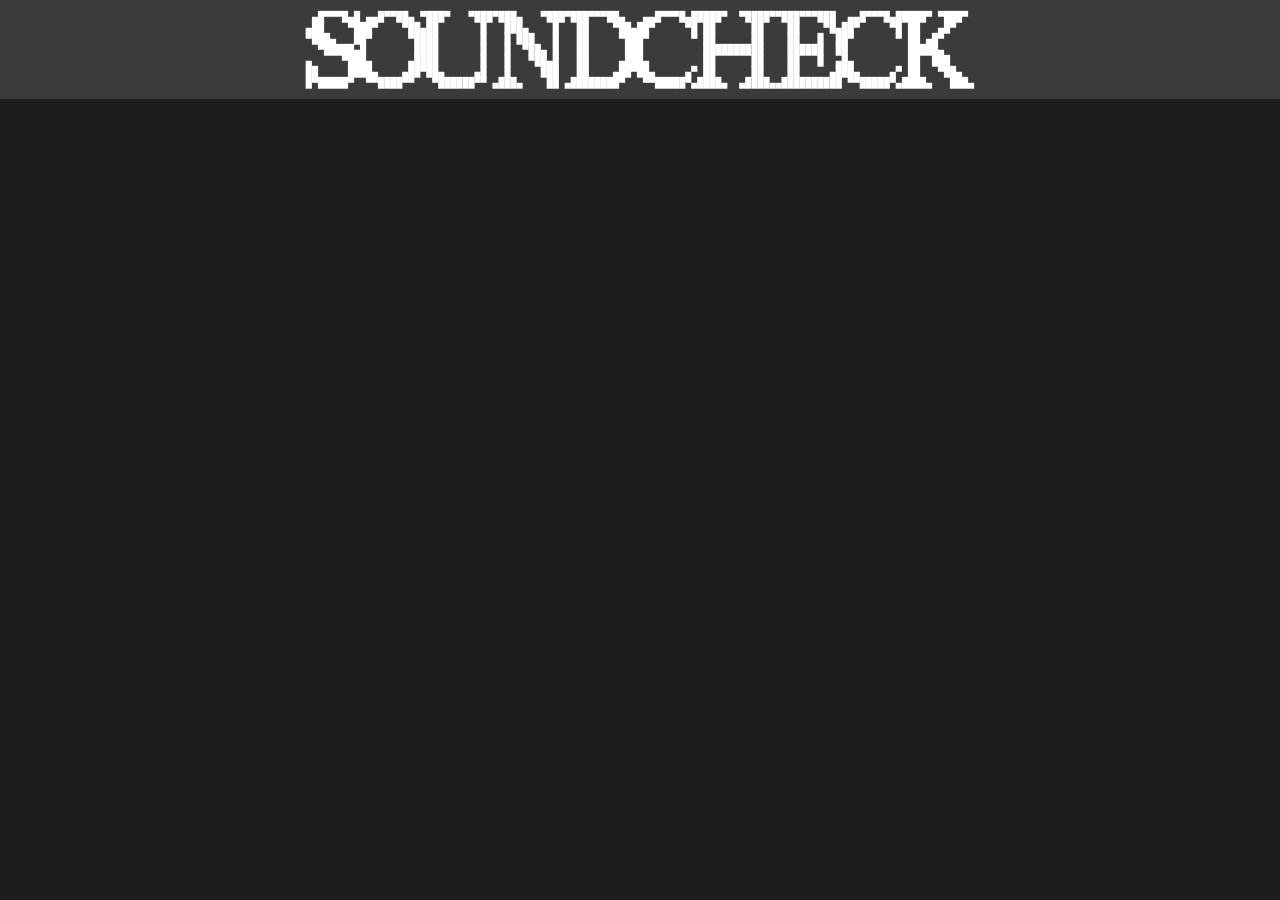
==== index.html @ bcc94f22 "Init" ====
<!DOCTYPE html>
<html lang="en">
<head>
  <meta charset="UTF-8">
  <meta name="viewport" content="width=device-width, initial-scale=1.0">
  <link rel="stylesheet" href="/_style/common.css">
  <link rel="stylesheet" href="/_style/index.css">
  <script src="/_script/common.js" defer></script>
  <script src="/_script/index.js" defer></script>
  
  <!-- Temporary Font --> 
  <link rel="preconnect" href="https://fonts.googleapis.com">
  <link rel="preconnect" href="https://fonts.gstatic.com" crossorigin>
  <link href="https://fonts.googleapis.com/css2?family=Oswald:wght@200..700&display=swap" rel="stylesheet">
  
  <title>SNDCHCK</title>
</head>
<body>
  <header>
    <h1>
      <pre>
                                                                                                               
 ▄█▀▀▀█▄█ ▄▄█▀▀██▄ ▀███▀   ▀███▀███▄   ▀███▀███▀▀▀██▄   ▄▄█▀▀▀█▄█████▀  ▀████▀▀███▀▀▀███  ▄▄█▀▀▀█▄█████▀ ▀███▀ 
▄██    ▀███▀    ▀██▄██       █   ███▄    █   ██    ▀██▄██▀     ▀█ ██      ██    ██    ▀█▄██▀     ▀█ ██   ▄█▀   
▀███▄   ██▀      ▀████       █   █ ███   █   ██     ▀███▀       ▀ ██      ██    ██   █  ██▀       ▀ ██ ▄█▀     
  ▀█████▄█        ████       █   █  ▀██▄ █   ██      ███          ██████████    ██████  ██          █████▄     
▄     ▀███▄      ▄████       █   █   ▀██▄█   ██     ▄███▄         ██      ██    ██   █  ▄█▄         ██  ███    
██     ████▄    ▄██▀██▄     ▄█   █     ███   ██    ▄██▀██▄     ▄▀ ██      ██    ██     ▄███▄     ▄▀ ██   ▀██▄  
█▀█████▀  ▀▀████▀▀   ▀██████▀▀ ▄███▄    ██ ▄████████▀   ▀▀█████▀▄████▄  ▄████▄▄██████████ ▀▀█████▀▄████▄   ███▄
      </pre>
    </h1>
  </header>

</body>
</html>
---- _style/common.css ----
* {
  margin: 0;
  padding: 0;
}

body {
  background-color: #1D1D1D;
  color: #FFFFFF;
  font-family: 'Helvetica', sans-serif;
}
---- _style/index.css ----
header {
  display: flex;
  justify-content: center;
  align-items: center;
  background-color: #FFFFFF22;
}

h1 {
  font-family: "Oswald", sans-serif;
  font-weight: 700;
  /* transform: scaleY(1.2) skewX(-10deg); */
  font-size: 10px;
}
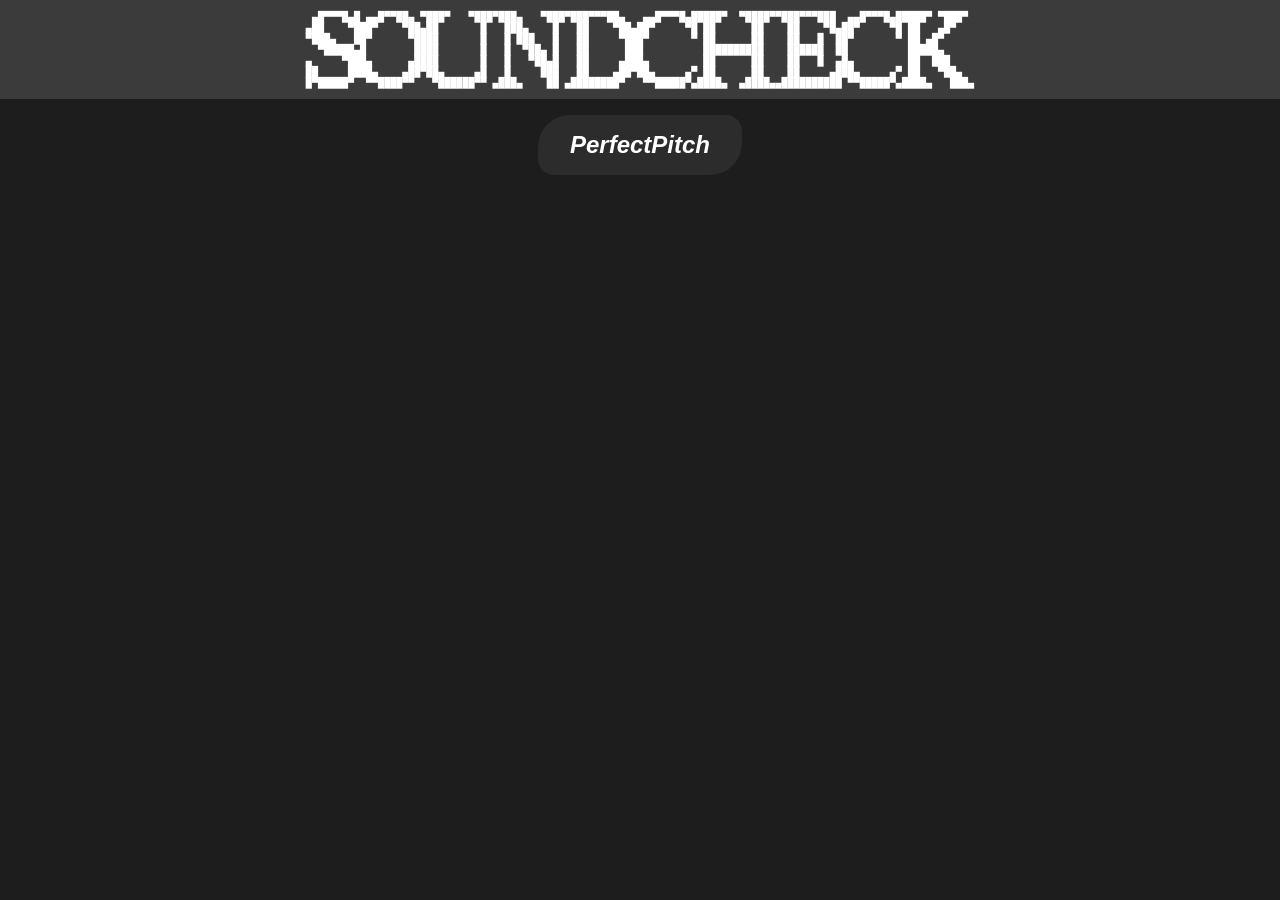
==== commit 0f2d2afa: "Added menu on index" ====
--- a/index.html
+++ b/index.html
@@ -30,6 +30,12 @@
       </pre>
     </h1>
   </header>
-
+  <main>
+    <ul id="main-menu">
+      <li>
+        <a href="perfectpitch/">PerfectPitch</a>
+      </li>
+    </ul>
+  </main>
 </body>
 </html>
--- a/_style/index.css
+++ b/_style/index.css
@@ -11,3 +11,25 @@
   /* transform: scaleY(1.2) skewX(-10deg); */
   font-size: 10px;
 }
+
+#main-menu {
+  list-style: none;
+  display: flex;
+  justify-content: center;
+  align-items: center;
+}
+
+#main-menu li {
+  background-color: #FFFFFF11;
+  margin: 1rem;
+  padding: 1rem 2rem;
+  border-radius: 2rem 1rem;
+}
+
+#main-menu li a {
+  font-style: italic;
+  text-decoration: none;
+  font-size: 1.5rem;
+  font-weight: bold;
+  color: #FFFFFF;
+}
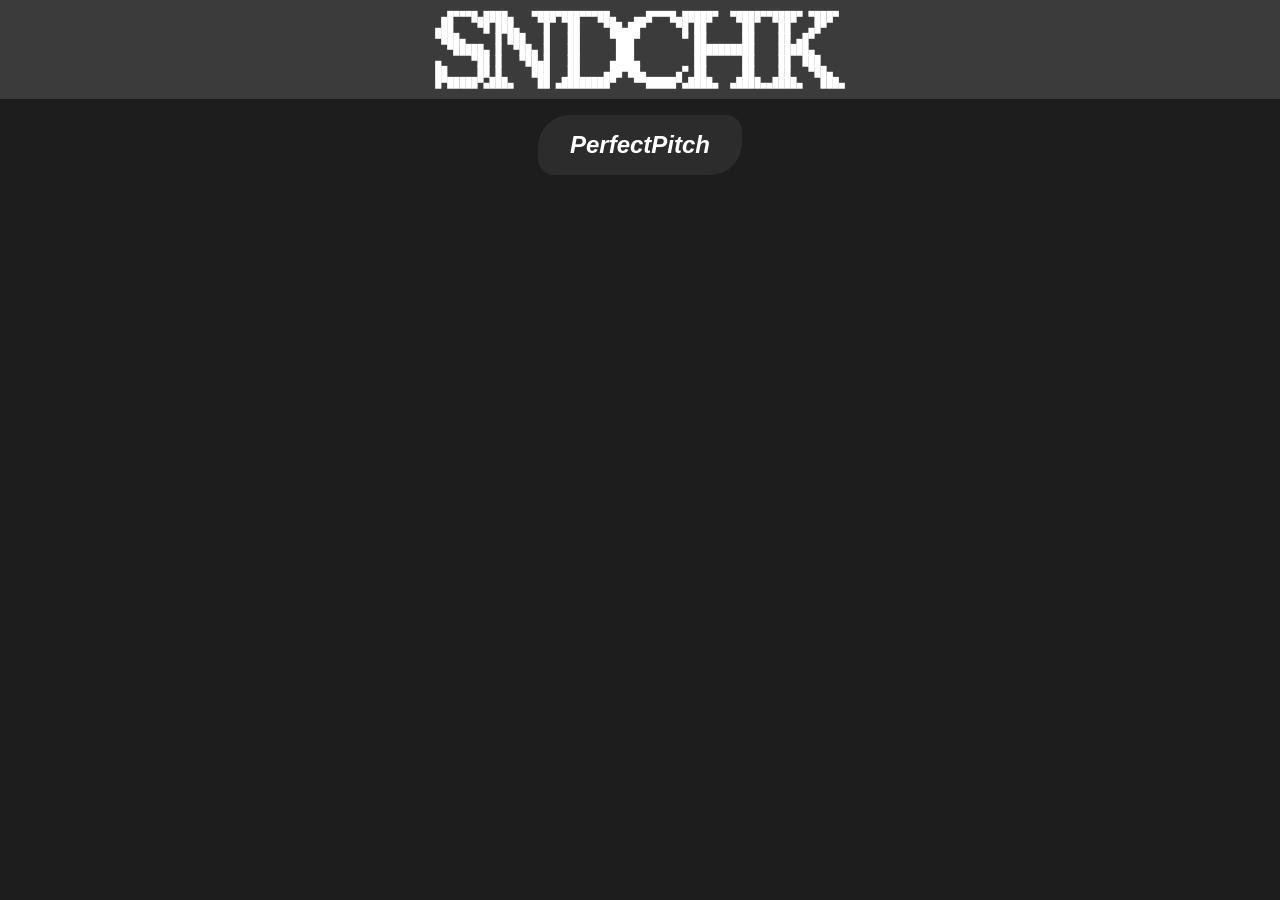
==== commit 7f201fff: "Changed from 'SOUNDCHECK' to 'SNDCHK'" ====
--- a/index.html
+++ b/index.html
@@ -19,15 +19,16 @@
   <header>
     <h1>
       <pre>
-                                                                                                               
- ▄█▀▀▀█▄█ ▄▄█▀▀██▄ ▀███▀   ▀███▀███▄   ▀███▀███▀▀▀██▄   ▄▄█▀▀▀█▄█████▀  ▀████▀▀███▀▀▀███  ▄▄█▀▀▀█▄█████▀ ▀███▀ 
-▄██    ▀███▀    ▀██▄██       █   ███▄    █   ██    ▀██▄██▀     ▀█ ██      ██    ██    ▀█▄██▀     ▀█ ██   ▄█▀   
-▀███▄   ██▀      ▀████       █   █ ███   █   ██     ▀███▀       ▀ ██      ██    ██   █  ██▀       ▀ ██ ▄█▀     
-  ▀█████▄█        ████       █   █  ▀██▄ █   ██      ███          ██████████    ██████  ██          █████▄     
-▄     ▀███▄      ▄████       █   █   ▀██▄█   ██     ▄███▄         ██      ██    ██   █  ▄█▄         ██  ███    
-██     ████▄    ▄██▀██▄     ▄█   █     ███   ██    ▄██▀██▄     ▄▀ ██      ██    ██     ▄███▄     ▄▀ ██   ▀██▄  
-█▀█████▀  ▀▀████▀▀   ▀██████▀▀ ▄███▄    ██ ▄████████▀   ▀▀█████▀▄████▄  ▄████▄▄██████████ ▀▀█████▀▄████▄   ███▄
-      </pre>
+
+ ▄█▀▀▀█▄████▄   ▀███▀███▀▀▀██▄   ▄▄█▀▀▀█▄█████▀  ▀████▀▀████▀ ▀███▀ 
+▄██    ▀█ ███▄    █   ██    ▀██▄██▀     ▀█ ██      ██    ██   ▄█▀   
+▀███▄     █ ███   █   ██     ▀███▀       ▀ ██      ██    ██ ▄█▀     
+  ▀█████▄ █  ▀██▄ █   ██      ███          ██████████    █████▄     
+▄     ▀██ █   ▀██▄█   ██     ▄███▄         ██      ██    ██  ███    
+██     ██ █     ███   ██    ▄██▀██▄     ▄▀ ██      ██    ██   ▀██▄  
+█▀█████▀▄███▄    ██ ▄████████▀   ▀▀█████▀▄████▄  ▄████▄▄████▄   ███▄
+
+</pre>
     </h1>
   </header>
   <main>
